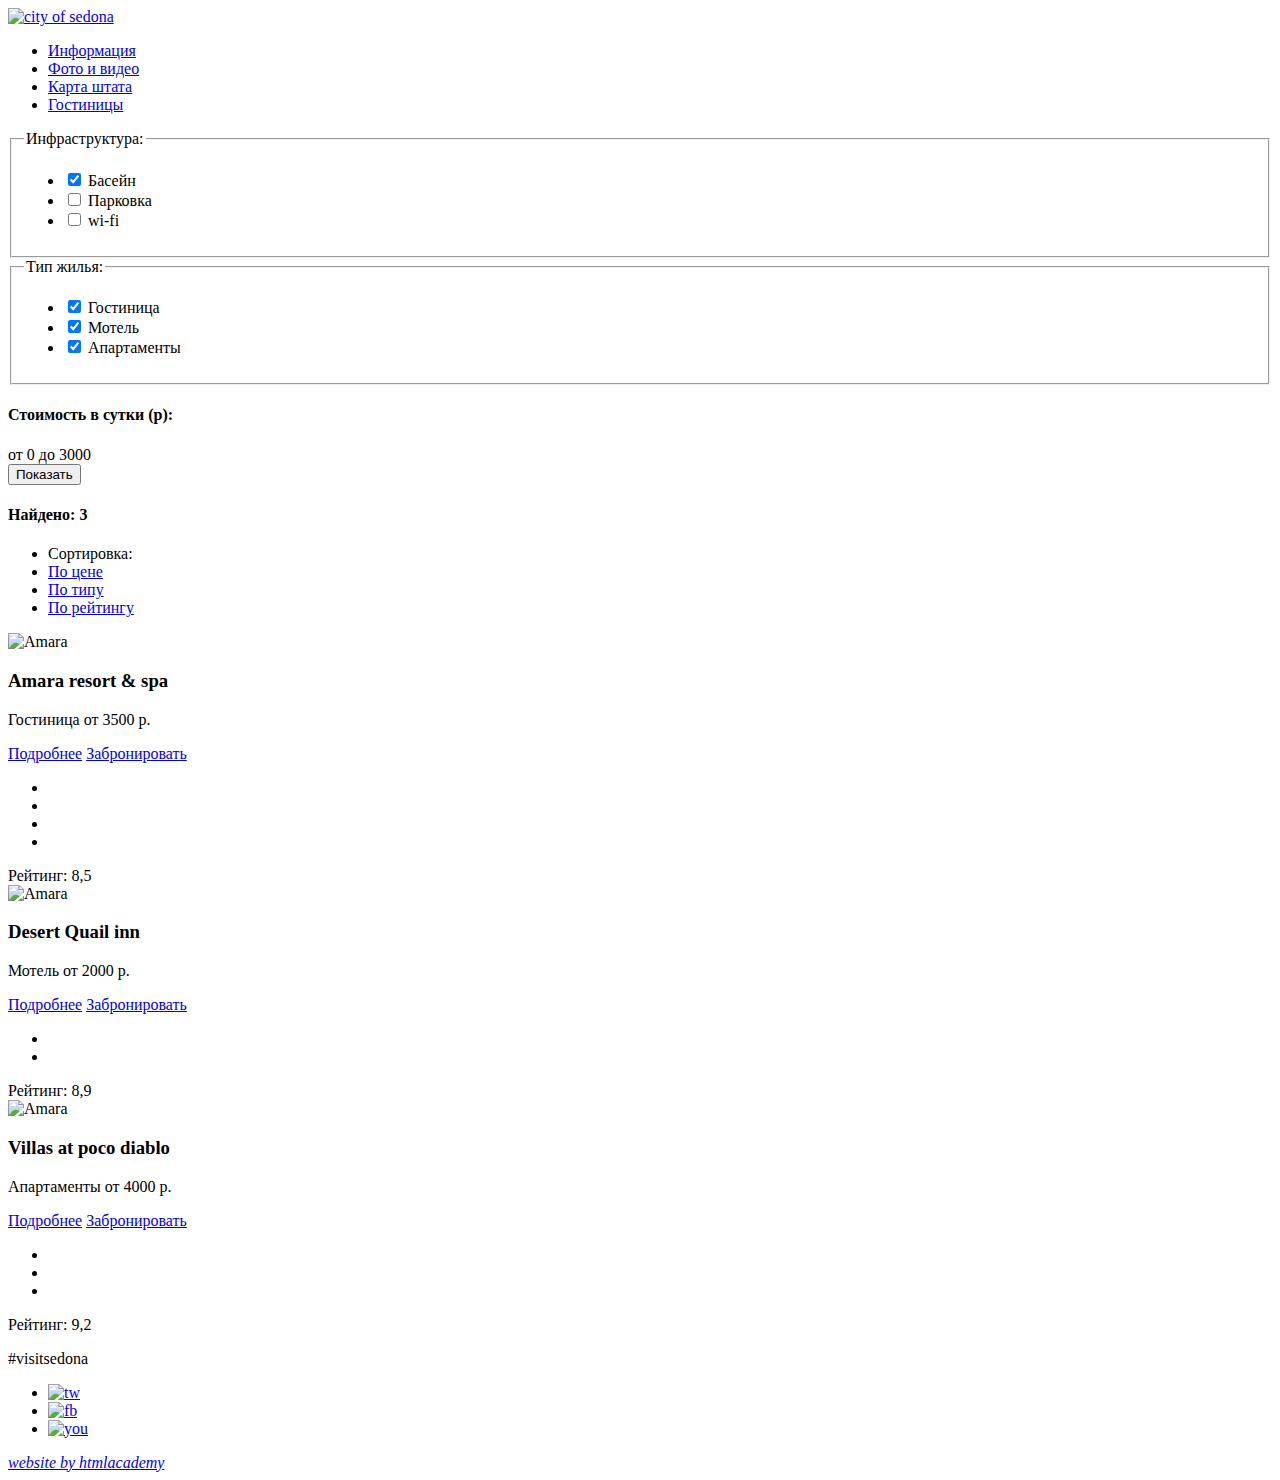
==== catalog.html @ 69251ed4 "Разметка Седоны поправки 2" ====
<!DOCTYPE html>
<html lang="ru">
  <head>
    <meta charset="utf-8">
    <title>Hotels</title>
  </head>
  <body>
    <div class="container">
      <header class="main-header">
        <a href="#">
          <img src="http://placehold.it/150x100" alt="city of sedona" class="logo">
        </a>
        <nav class="main-navigation">
          <ul>
            <li><a href="#">Информация</a></li>
            <li><a href="#">Фото и видео</a></li>
            <li><a href="#">Карта штата</a></li>
            <li><a href="#">Гостиницы</a></li>
          </ul>
        </nav>
      </header>
      <main class="main-content">
        <form class="filters" action="index.html" method="post">
          <fieldset class="form-column">
            <legend>Инфраструктура:</legend>
            <ul>
              <li>
                <input type="checkbox" name="pool" id="pool" checked>
                <label for="pool">Басейн</label>
              </li>
              <li>
                <input type="checkbox" name="parking" id="parking">
                <label for="parking">Парковка</label>
              </li>
              <li>
                <input type="checkbox" name="wi-fi" id="wi-fi">
                <label for="wi-fi">wi-fi</label>
              </li>
            </ul>
          </fieldset>

          <fieldset class="form-column">
            <legend>Тип жилья:</legend>
            <ul>
              <li>
                <input type="checkbox" name="hotel" value="" id="hotel" checked>
                <label for="hotel">Гостиница</label>
              </li>
              <li>
                <input type="checkbox" name="motel" value="" id="motel" checked>
                <label for="motel">Мотель</label>
              </li>
              <li>
                <input type="checkbox" name="apartment" value="" id="apartment" checked>
                <label for="apartment">Апартаменты</label>
              </li>
            </ul>
          </fieldset>
          <div class="range">
            <h4>Стоимость в сутки (р):</h4>
            <div class="range-values">
              <span>от 0 </span> <span>до 3000</span>
            </div>
            <div class="range-controls">
                <div class="scale"><div class="bar"></div></div>
                <div class="toggle min-toggle"></div>
                <div class="toggle max-toggle"></div>
            </div>
            <button type="submit">Показать</button>
          </div>
        </form>

        <div class="result">
          <h4>Найдено: 3</h4>
          <ul>
            <li class="sort-caption">Сортировка:</li>
            <li class="sort-item active"><a href="#">По цене</a></li>
            <li class="sort-item"><a href="#">По типу</a></li>
            <li class="sort-item"><a href="#">По рейтингу</a></li>
          </ul>
          <a href="#" class="sort-up active"></a>
          <a href="#" class="sort-down"></a>
        </div>
        <div class="hotels">
          <div class="hotel-info">
            <img src="http://placehold.it/150x100" alt="Amara" />
            <h3>Amara resort & spa</h3>
            <p>
              <span class="hotel-type">Гостиница</span> <span>от 3500 р.</span>
            </p>
            <a href="#">Подробнее</a>
            <a href="#">Забронировать</a>
          </div>
          <div class="hotel-rating">
            <ul class="stars">
              <li><i class="icon-star"></i></li>
              <li><i class="icon-star"></i></li>
              <li><i class="icon-star"></i></li>
              <li><i class="icon-star"></i></li>
            </ul>
            <span>Рейтинг: 8,5</span>
          </div>
          <div class="hotel-info">
            <img src="http://placehold.it/150x100" alt="Amara" />
            <h3>Desert Quail inn</h3>
            <p>
              <span class="motel-type">Мотель</span> <span>от 2000 р.</span>
            </p>
              <a href="#">Подробнее</a>
              <a href="#">Забронировать</a>
          </div>
            <div class="hotel-rating">
              <ul>
                <li><i class="icon-star"></i></li>
                <li><i class="icon-star"></i></li>
              </ul>
              <span>Рейтинг: 8,9</span>
            </div>
          <div class="hotel-info">
            <img src="http://placehold.it/150x100" alt="Amara" />
            <h3>Villas at poco diablo</h3>
            <p>
              <span class="apartment-type">Апартаменты</span> <span>от 4000 р.</span>
            </p>
            <a href="#">Подробнее</a>
            <a href="#">Забронировать</a>
          </div>
          <div class="hotel-rating">
            <ul>
              <li><i class="icon-star"></i></li>
              <li><i class="icon-star"></i></li>
              <li><i class="icon-star"></i></li>
            </ul>
            <span>Рейтинг: 9,2</span>
          </div>
        </div>
      </main>

      <footer class="main-footer">
        <p>
          #visitsedona
        </p>
        <ul class="social">
          <li><a href="#"><img src="http://placehold.it/150x100" alt="tw"></a></li>
          <li><a href="#"><img src="http://placehold.it/150x100" alt="fb"></a></li>
          <li><a href="#"><img src="http://placehold.it/150x100" alt="you"></a></li>
        </ul>
        <address class="autor">
          <a href="#"> website by htmlacademy </a>
        </address>
      </footer>
    </div>
  </body>
</html>
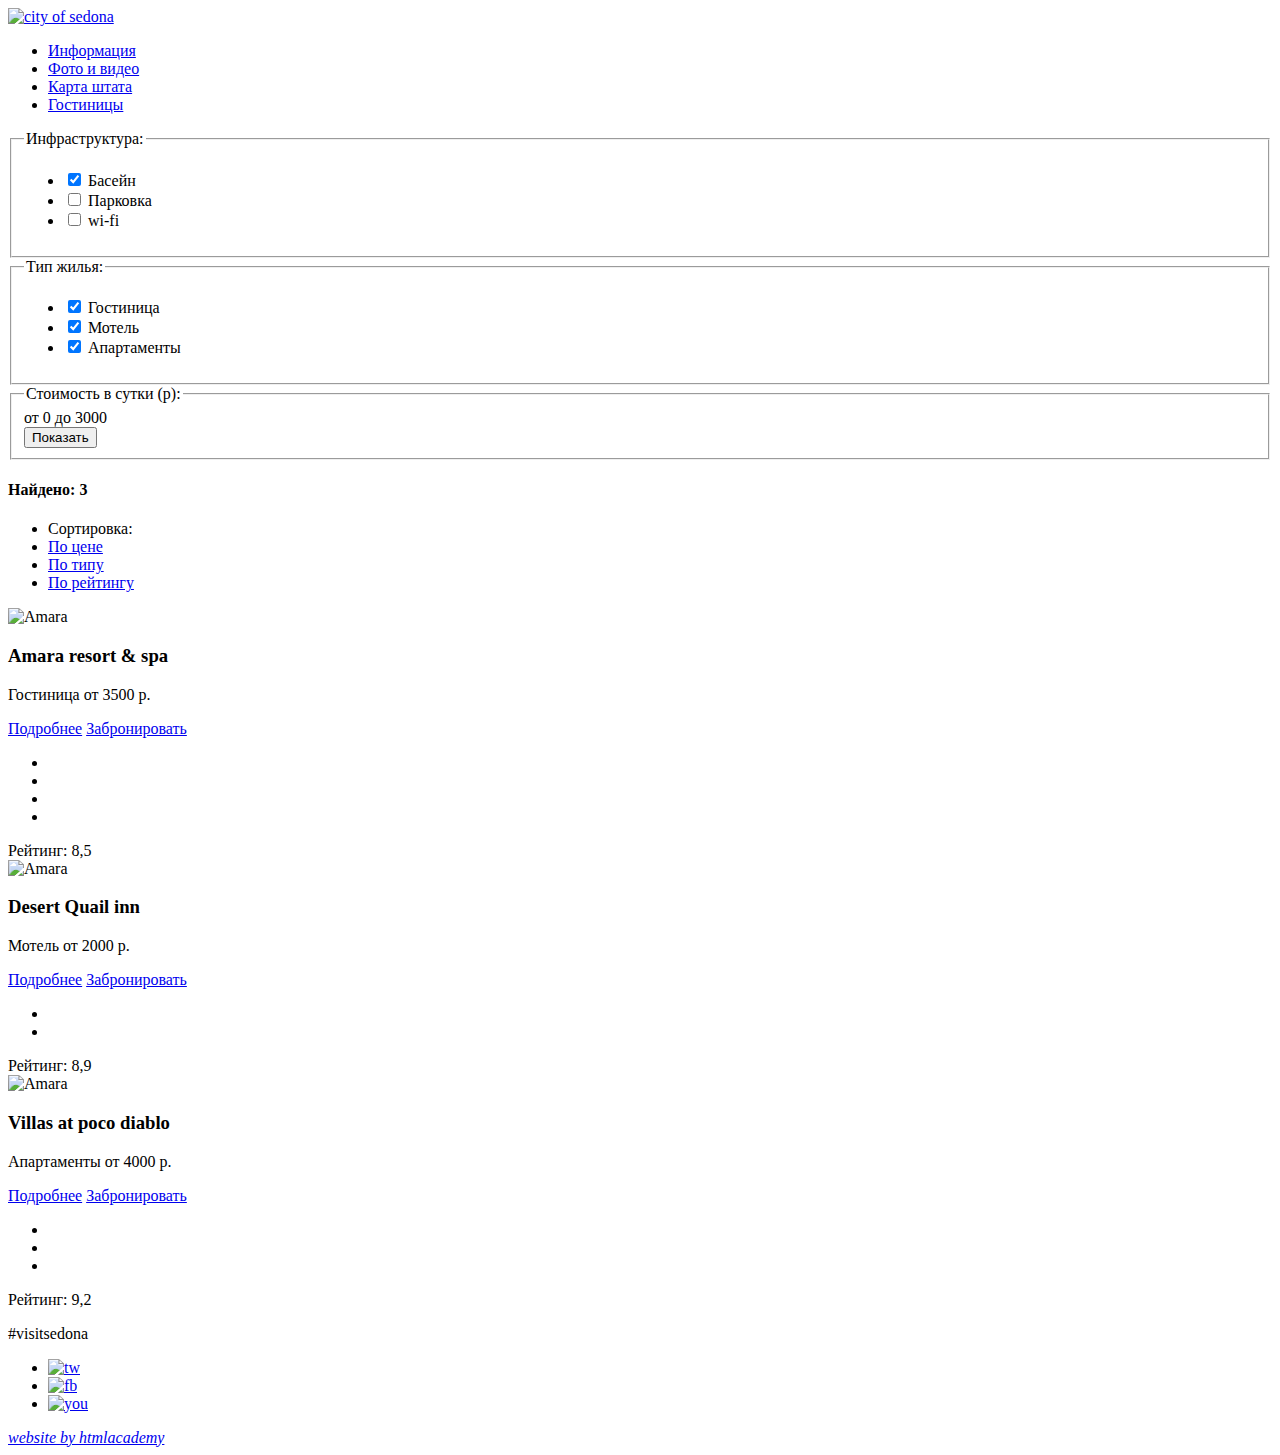
==== commit d94ec2ea: "Разметка Седоны поправки 3" ====
--- a/catalog.html
+++ b/catalog.html
@@ -38,7 +38,6 @@
               </li>
             </ul>
           </fieldset>
-
           <fieldset class="form-column">
             <legend>Тип жилья:</legend>
             <ul>
@@ -56,8 +55,8 @@
               </li>
             </ul>
           </fieldset>
-          <div class="range">
-            <h4>Стоимость в сутки (р):</h4>
+          <fieldset class="form-column-right">
+            <legend>Стоимость в сутки (р):</legend>
             <div class="range-values">
               <span>от 0 </span> <span>до 3000</span>
             </div>
@@ -67,7 +66,7 @@
                 <div class="toggle max-toggle"></div>
             </div>
             <button type="submit">Показать</button>
-          </div>
+          </fieldset>
         </form>
 
         <div class="result">
@@ -83,7 +82,7 @@
         </div>
         <div class="hotels">
           <div class="hotel-info">
-            <img src="http://placehold.it/150x100" alt="Amara" />
+            <img src="http://placehold.it/150x100" alt="Amara">
             <h3>Amara resort & spa</h3>
             <p>
               <span class="hotel-type">Гостиница</span> <span>от 3500 р.</span>
@@ -101,26 +100,26 @@
             <span>Рейтинг: 8,5</span>
           </div>
           <div class="hotel-info">
-            <img src="http://placehold.it/150x100" alt="Amara" />
+            <img src="http://placehold.it/150x100" alt="Amara">
             <h3>Desert Quail inn</h3>
             <p>
-              <span class="motel-type">Мотель</span> <span>от 2000 р.</span>
+              <span class="hotel-type">Мотель</span> <span>от 2000 р.</span>
             </p>
-              <a href="#">Подробнее</a>
-              <a href="#">Забронировать</a>
+            <a href="#">Подробнее</a>
+            <a href="#">Забронировать</a>
           </div>
-            <div class="hotel-rating">
-              <ul>
-                <li><i class="icon-star"></i></li>
-                <li><i class="icon-star"></i></li>
-              </ul>
-              <span>Рейтинг: 8,9</span>
-            </div>
+          <div class="hotel-rating">
+            <ul>
+              <li><i class="icon-star"></i></li>
+              <li><i class="icon-star"></i></li>
+            </ul>
+            <span>Рейтинг: 8,9</span>
+          </div>
           <div class="hotel-info">
-            <img src="http://placehold.it/150x100" alt="Amara" />
+            <img src="http://placehold.it/150x100" alt="Amara">
             <h3>Villas at poco diablo</h3>
             <p>
-              <span class="apartment-type">Апартаменты</span> <span>от 4000 р.</span>
+              <span class="hotel-type">Апартаменты</span> <span>от 4000 р.</span>
             </p>
             <a href="#">Подробнее</a>
             <a href="#">Забронировать</a>
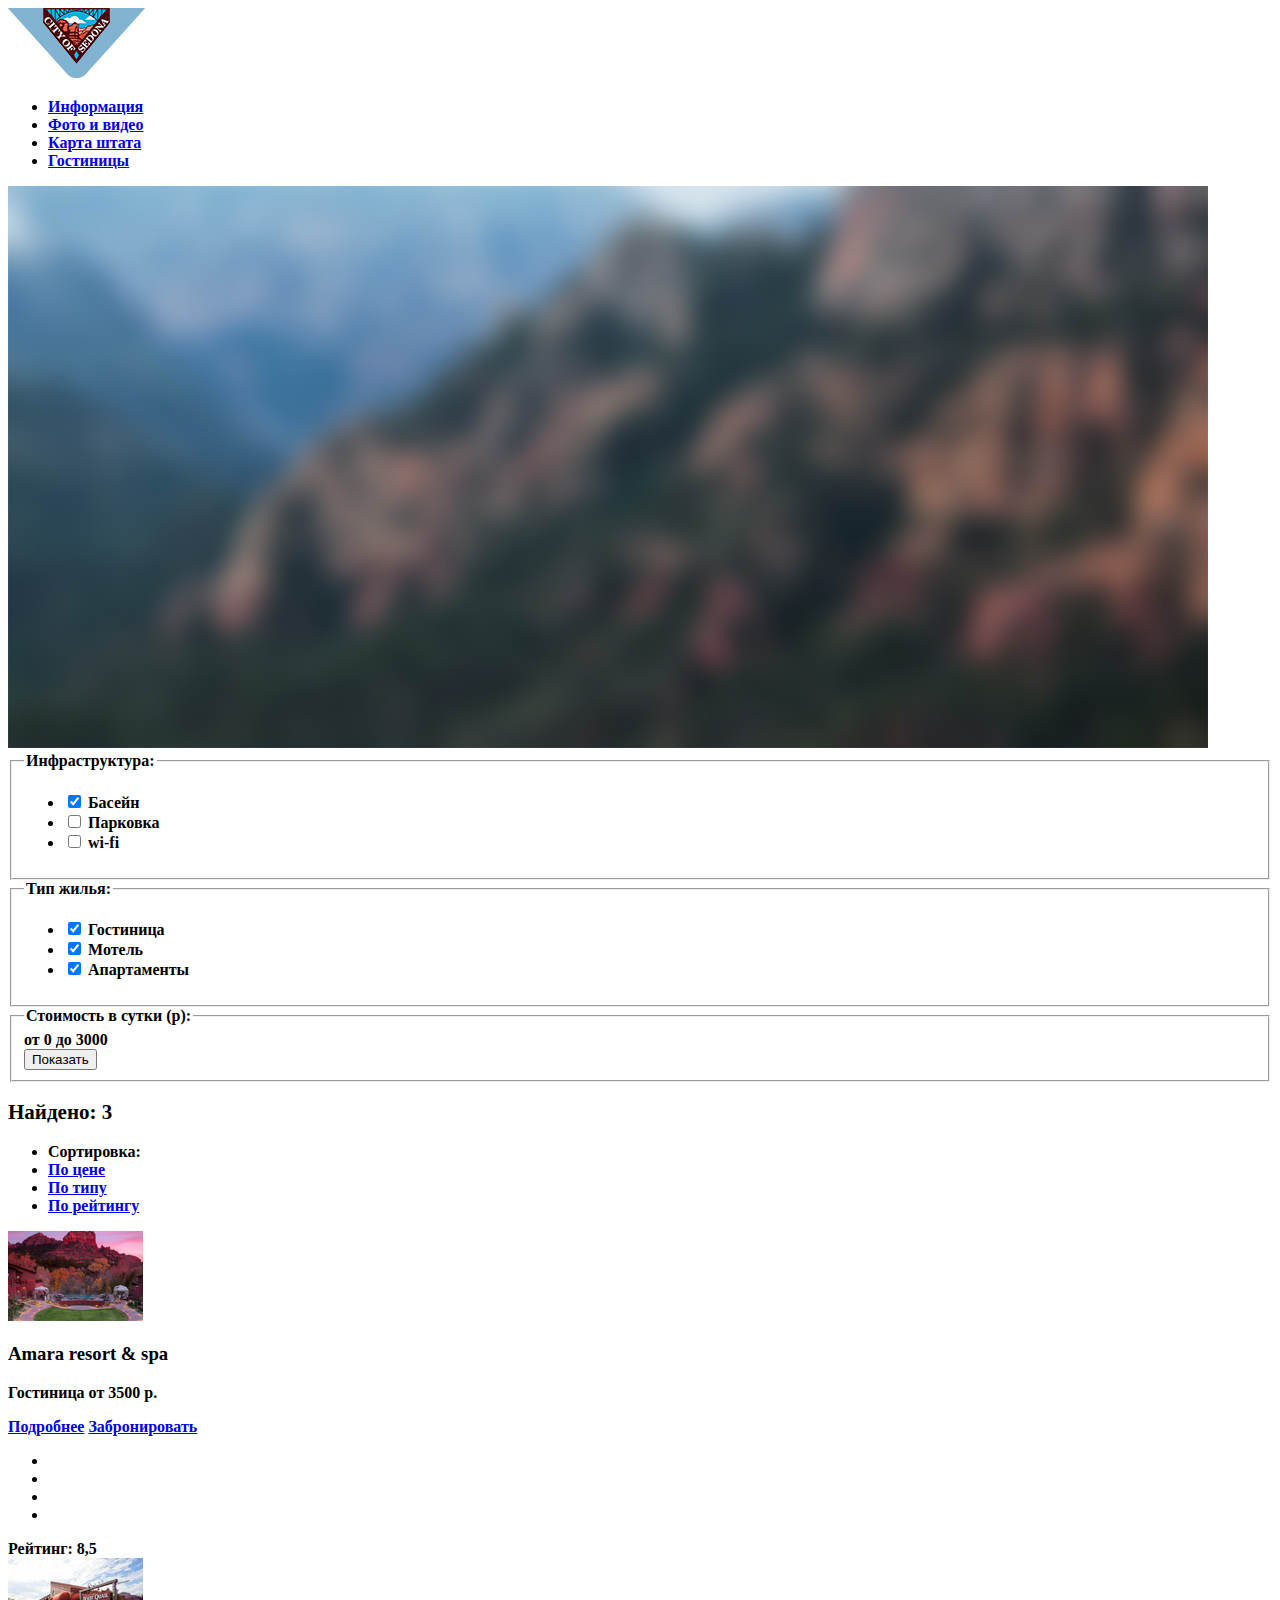
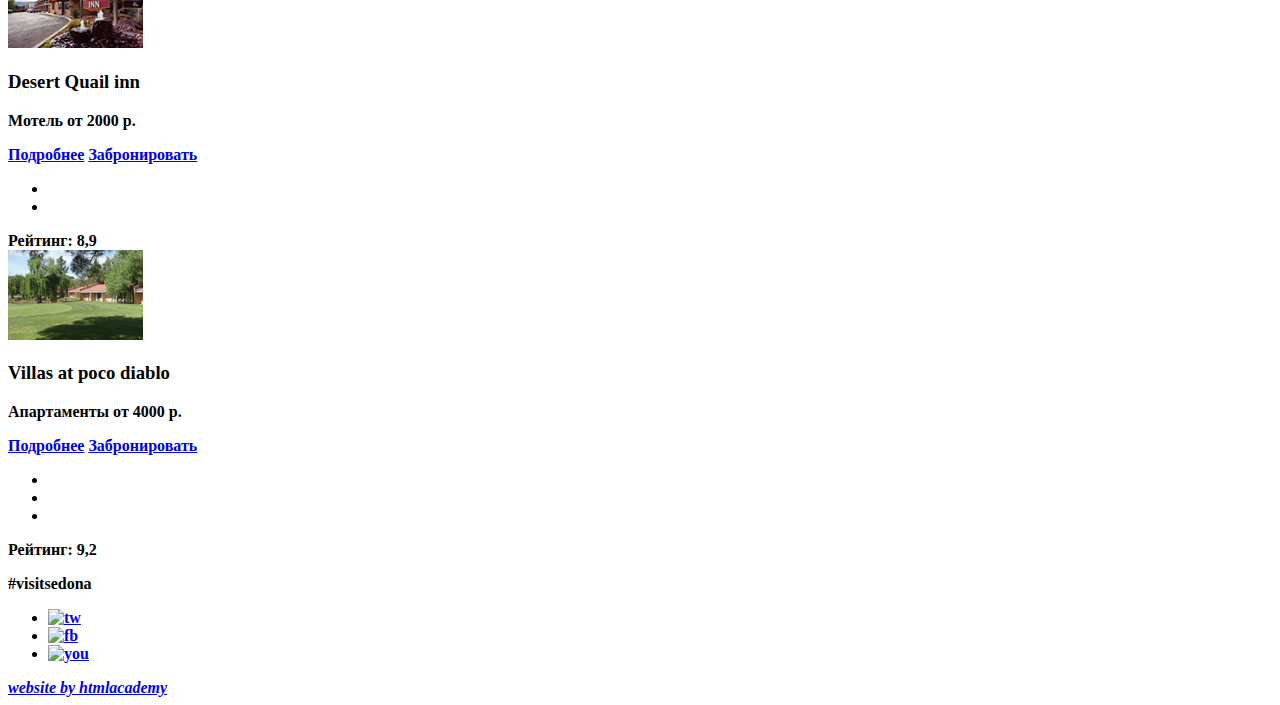
==== commit 9d1026c1: "Седона поправки 5" ====
--- a/catalog.html
+++ b/catalog.html
@@ -3,12 +3,13 @@
   <head>
     <meta charset="utf-8">
     <title>Hotels</title>
+    <link href="css/style.css" rel="stylesheet">
   </head>
   <body>
     <div class="container">
       <header class="main-header">
         <a href="#">
-          <img src="http://placehold.it/150x100" alt="city of sedona" class="logo">
+          <img src="img/img_logo.jpg" alt="city of sedona" class="logo">
         </a>
         <nav class="main-navigation">
           <ul>
@@ -20,6 +21,7 @@
         </nav>
       </header>
       <main class="main-content">
+        <img src="img/img_banner_hotel.jpg" alt="Sedona">
         <form class="filters" action="index.html" method="post">
           <fieldset class="form-column">
             <legend>Инфраструктура:</legend>
@@ -70,7 +72,7 @@
         </form>
 
         <div class="result">
-          <h4>Найдено: 3</h4>
+          <h2>Найдено: 3</h2>
           <ul>
             <li class="sort-caption">Сортировка:</li>
             <li class="sort-item active"><a href="#">По цене</a></li>
@@ -82,7 +84,7 @@
         </div>
         <div class="hotels">
           <div class="hotel-info">
-            <img src="http://placehold.it/150x100" alt="Amara">
+            <img src="img/img_amara_hotel.jpg" alt="Amara">
             <h3>Amara resort & spa</h3>
             <p>
               <span class="hotel-type">Гостиница</span> <span>от 3500 р.</span>
@@ -100,7 +102,7 @@
             <span>Рейтинг: 8,5</span>
           </div>
           <div class="hotel-info">
-            <img src="http://placehold.it/150x100" alt="Amara">
+            <img src="img/img_desert_hotel.jpg" alt="Desert">
             <h3>Desert Quail inn</h3>
             <p>
               <span class="hotel-type">Мотель</span> <span>от 2000 р.</span>
@@ -116,7 +118,7 @@
             <span>Рейтинг: 8,9</span>
           </div>
           <div class="hotel-info">
-            <img src="http://placehold.it/150x100" alt="Amara">
+            <img src="img/img_villas_hotel.jpg" alt="Villas">
             <h3>Villas at poco diablo</h3>
             <p>
               <span class="hotel-type">Апартаменты</span> <span>от 4000 р.</span>
--- a/css/style.css
+++ b/css/style.css
@@ -0,0 +1,21 @@
+body{
+  font-size: ;
+  line-height: ;
+  color: #000000;
+  font-weight: bold;
+  font-family: PT Sans;
+}
+h2{
+  font-size: 21px;
+  line-height: 26px;
+  color: #000000;
+  font-weight: bold;
+  font-family: PT Sans;
+}
+h1{
+  font-size: 21px;
+  line-height: 24px;
+  color: #000000;
+  font-weight: bold;
+  font-family: PT Sans, PT Sans Regular;
+}
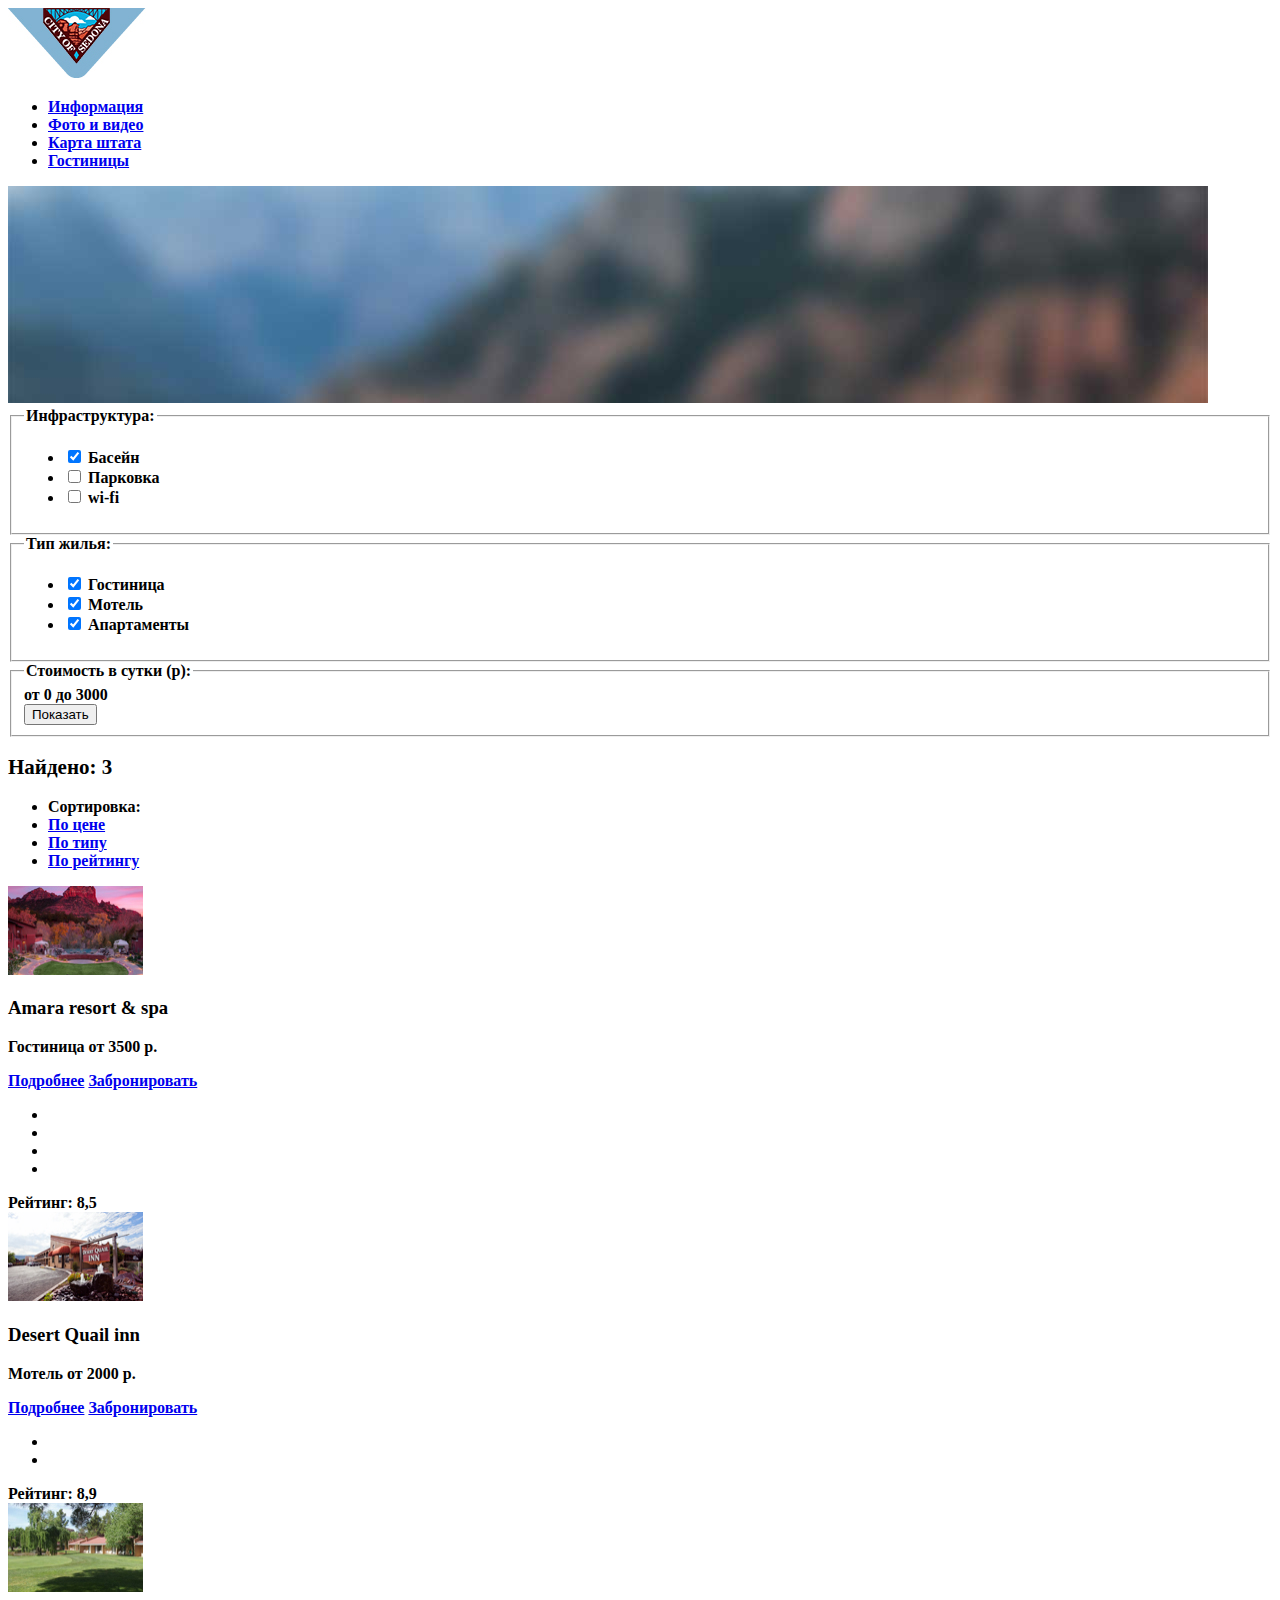
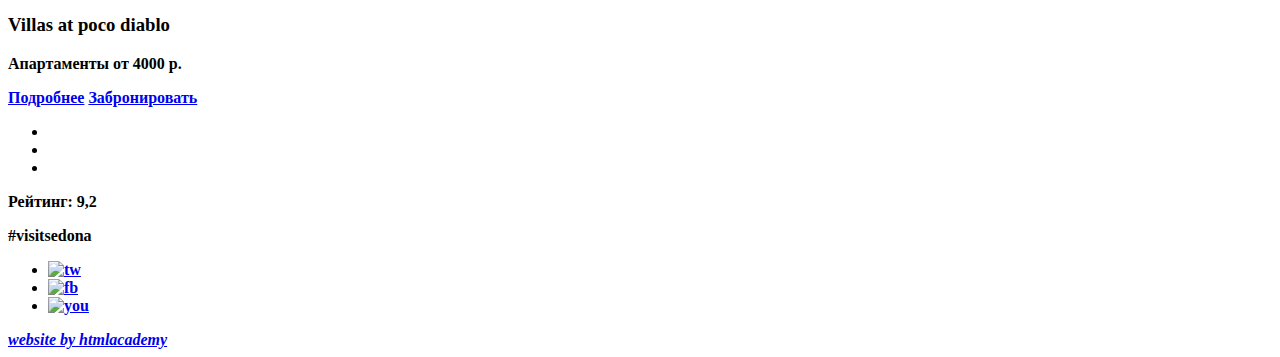
==== commit 5185480d: "Графика и текстовые стили Седоны" ====
--- a/catalog.html
+++ b/catalog.html
@@ -21,7 +21,7 @@
         </nav>
       </header>
       <main class="main-content">
-        <img src="img/img_banner_hotel.jpg" alt="Sedona">
+        <img src="img/hotels_sedona.jpg" width="1200" height="217" alt="Sedona">
         <form class="filters" action="index.html" method="post">
           <fieldset class="form-column">
             <legend>Инфраструктура:</legend>
@@ -84,7 +84,7 @@
         </div>
         <div class="hotels">
           <div class="hotel-info">
-            <img src="img/img_amara_hotel.jpg" alt="Amara">
+            <img src="img/img_amara_hotel.jpg" width="135" height="89" alt="Amara">
             <h3>Amara resort & spa</h3>
             <p>
               <span class="hotel-type">Гостиница</span> <span>от 3500 р.</span>
@@ -102,7 +102,7 @@
             <span>Рейтинг: 8,5</span>
           </div>
           <div class="hotel-info">
-            <img src="img/img_desert_hotel.jpg" alt="Desert">
+            <img src="img/img_desert_hotel.jpg" width="135" height="89" alt="Desert">
             <h3>Desert Quail inn</h3>
             <p>
               <span class="hotel-type">Мотель</span> <span>от 2000 р.</span>
@@ -118,7 +118,7 @@
             <span>Рейтинг: 8,9</span>
           </div>
           <div class="hotel-info">
-            <img src="img/img_villas_hotel.jpg" alt="Villas">
+            <img src="img/img_villas_hotel.jpg" width="135" height="89" alt="Villas">
             <h3>Villas at poco diablo</h3>
             <p>
               <span class="hotel-type">Апартаменты</span> <span>от 4000 р.</span>
--- a/css/style.css
+++ b/css/style.css
@@ -1,13 +1,6 @@
 body{
   font-size: ;
   line-height: ;
-  color: #000000;
-  font-weight: bold;
-  font-family: PT Sans;
-}
-h2{
-  font-size: 21px;
-  line-height: 26px;
   color: #000000;
   font-weight: bold;
   font-family: PT Sans;
@@ -19,3 +12,10 @@
   font-weight: bold;
   font-family: PT Sans, PT Sans Regular;
 }
+h2{
+  font-size: 21px;
+  line-height: 26px;
+  color: #000000;
+  font-weight: bold;
+  font-family: PT Sans;
+}
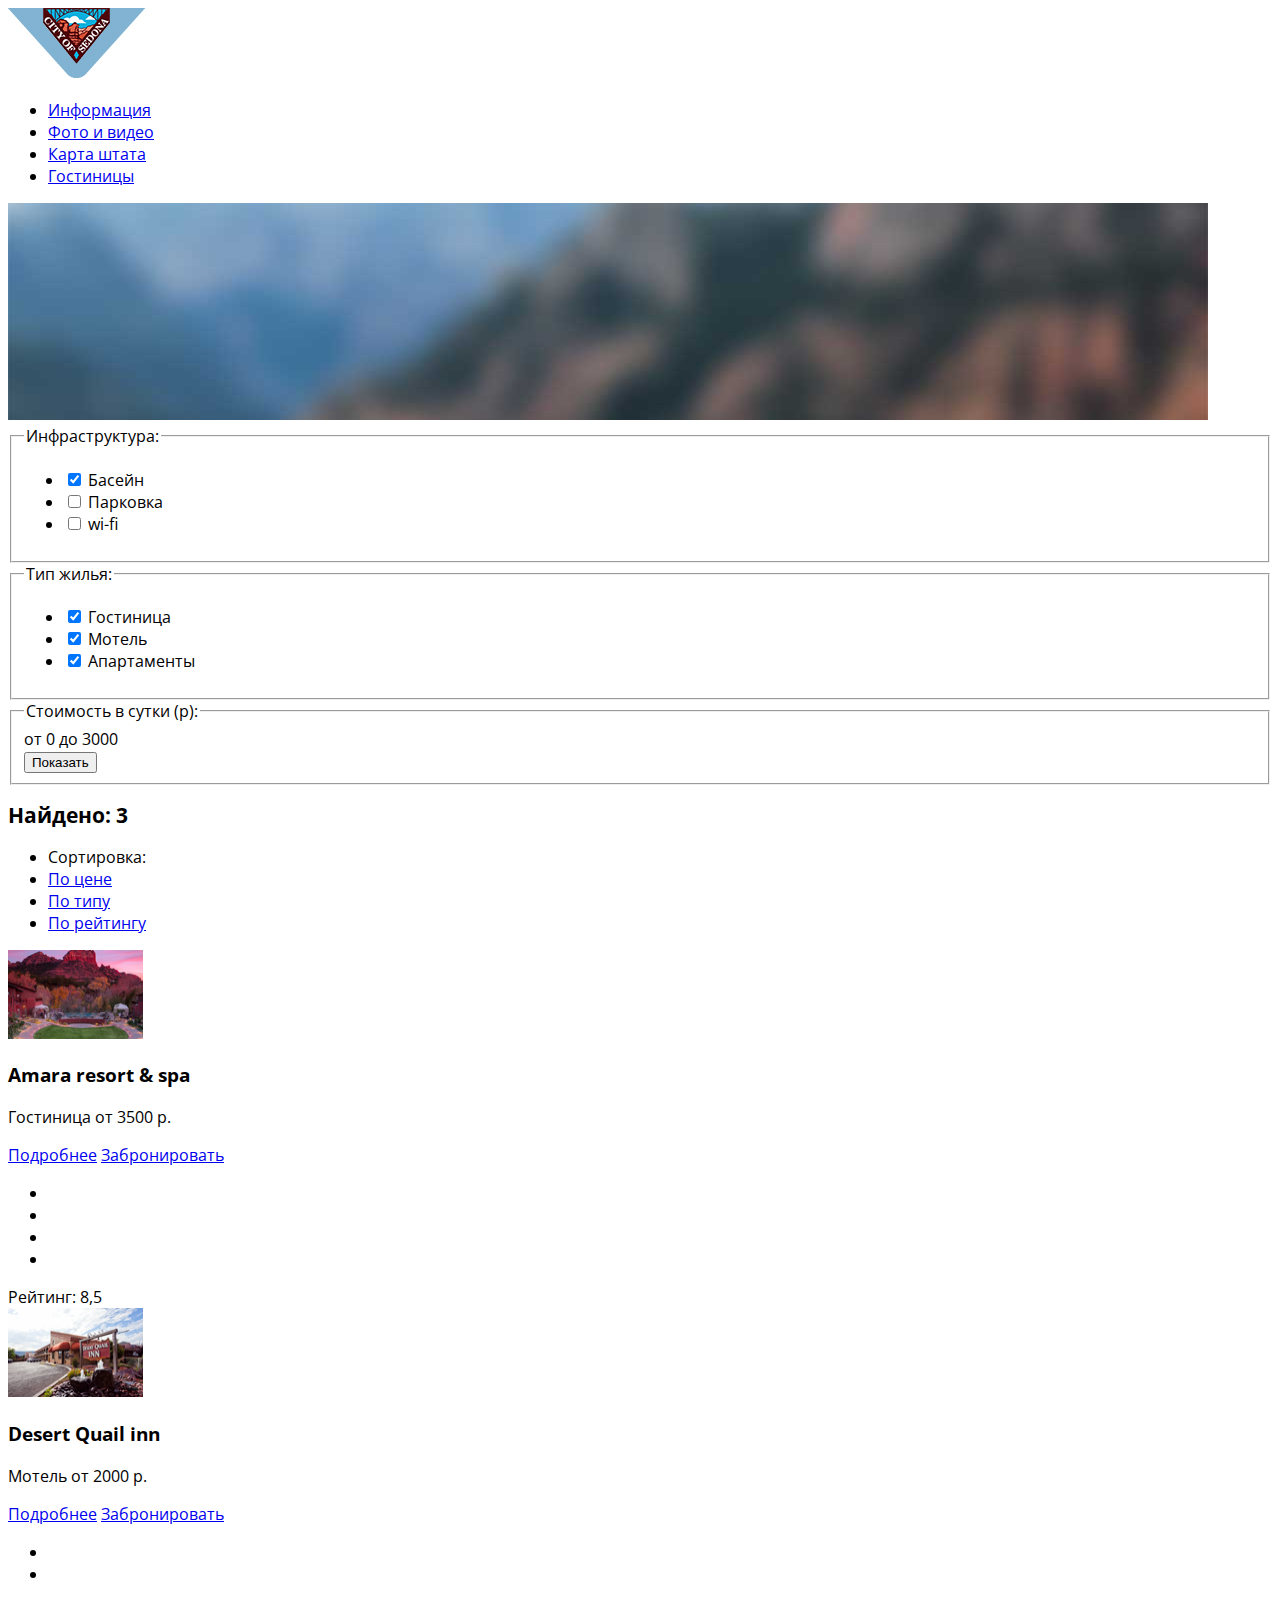
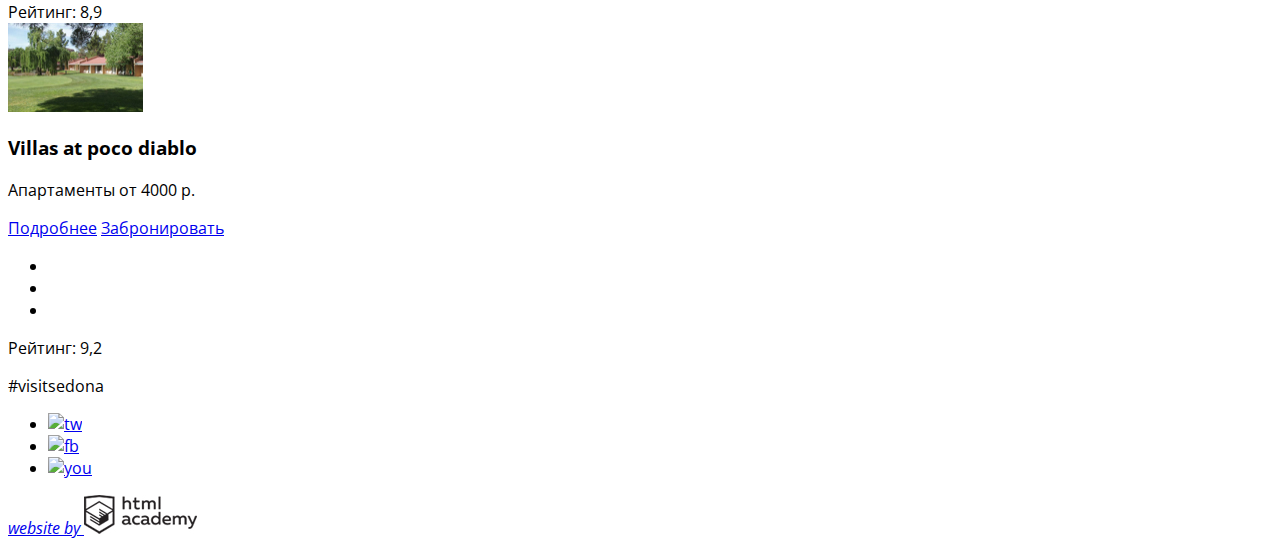
==== commit 72087eda: "Графика и текстовые стили Седоны 2" ====
--- a/catalog.html
+++ b/catalog.html
@@ -4,6 +4,7 @@
     <meta charset="utf-8">
     <title>Hotels</title>
     <link href="css/style.css" rel="stylesheet">
+    <link href='https://fonts.googleapis.com/css?family=Open+Sans&subset=latin,cyrillic' rel='stylesheet' type='text/css'>
   </head>
   <body>
     <div class="container">
@@ -147,7 +148,7 @@
           <li><a href="#"><img src="http://placehold.it/150x100" alt="you"></a></li>
         </ul>
         <address class="autor">
-          <a href="#"> website by htmlacademy </a>
+          <a href="#"> website by <img src="img/img_htmlacademy.jpg" width="113" height="39" alt="htmlacademy"> </a>
         </address>
       </footer>
     </div>
--- a/css/style.css
+++ b/css/style.css
@@ -1,21 +1,18 @@
 body{
-  font-size: ;
-  line-height: ;
   color: #000000;
-  font-weight: bold;
-  font-family: PT Sans;
+  font-family: 'Open Sans', sans-serif;
 }
 h1{
   font-size: 21px;
   line-height: 24px;
   color: #000000;
   font-weight: bold;
-  font-family: PT Sans, PT Sans Regular;
+  font-family: 'Open Sans', sans-serif;
 }
 h2{
   font-size: 21px;
   line-height: 26px;
   color: #000000;
   font-weight: bold;
-  font-family: PT Sans;
+  font-family: 'Open Sans', sans-serif;
 }
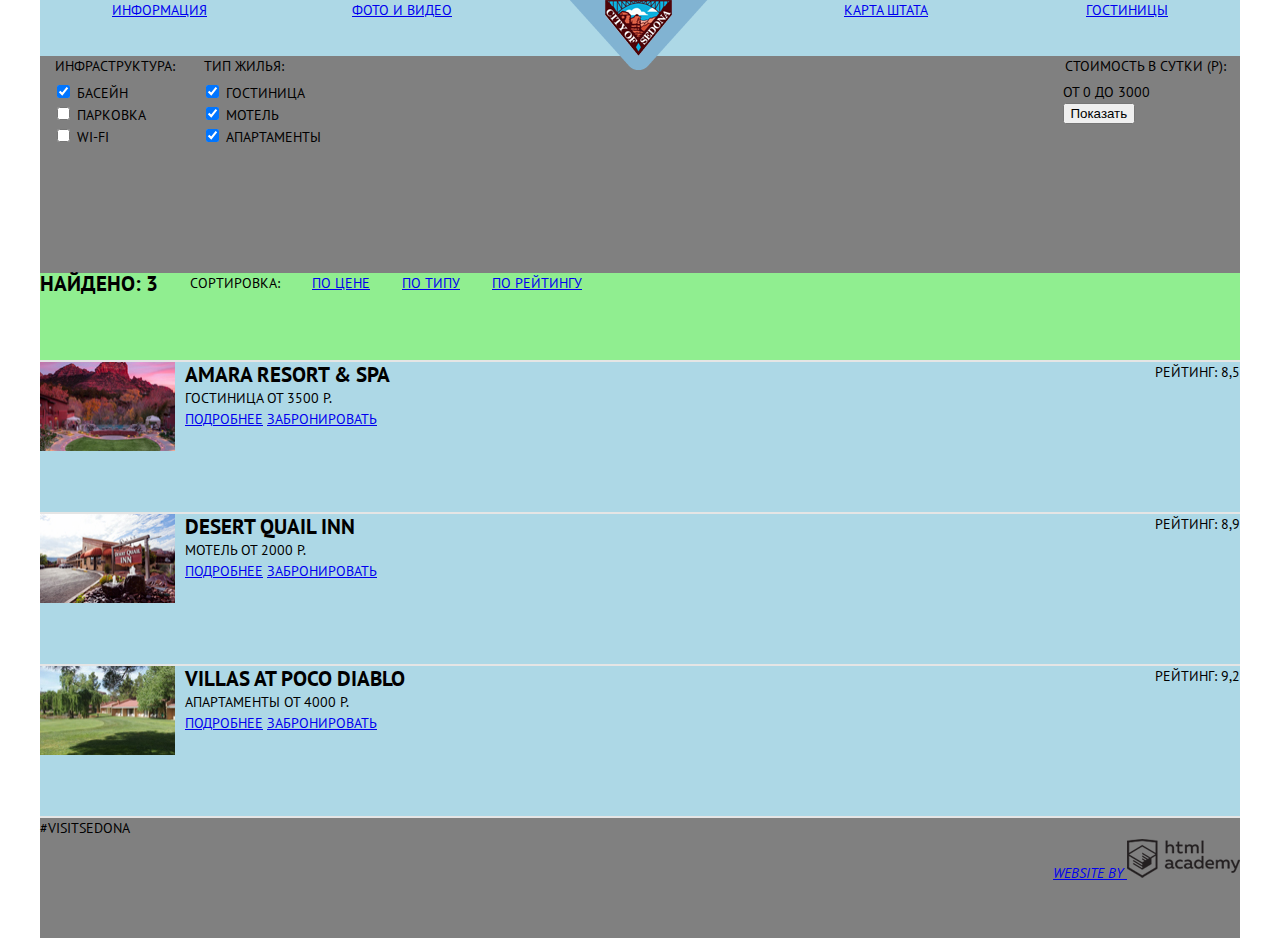
==== commit 183019df: "Сетка Седоны" ====
--- a/catalog.html
+++ b/catalog.html
@@ -4,25 +4,24 @@
     <meta charset="utf-8">
     <title>Hotels</title>
     <link href="css/style.css" rel="stylesheet">
-    <link href='https://fonts.googleapis.com/css?family=Open+Sans&subset=latin,cyrillic' rel='stylesheet' type='text/css'>
+    <link href='https://fonts.googleapis.com/css?family=PT+Sans:400,700&subset=latin,cyrillic' rel='stylesheet' type='text/css'>
   </head>
   <body>
     <div class="container">
       <header class="main-header">
-        <a href="#">
-          <img src="img/img_logo.jpg" alt="city of sedona" class="logo">
+        <a href="#" class="logo">
+          <img src="img/img_logo_sedona.png" alt="city of sedona">
         </a>
-        <nav class="main-navigation">
-          <ul>
-            <li><a href="#">Информация</a></li>
-            <li><a href="#">Фото и видео</a></li>
-            <li><a href="#">Карта штата</a></li>
-            <li><a href="#">Гостиницы</a></li>
+        <nav>
+          <ul class="main-navigation">
+            <li class="left first"><a href="#">Информация</a></li>
+            <li class="left second"><a href="#">Фото и видео</a></li>
+            <li class="right third"><a href="#">Карта штата</a></li>
+            <li class="right fourth"><a href="#">Гостиницы</a></li>
           </ul>
         </nav>
       </header>
-      <main class="main-content">
-        <img src="img/hotels_sedona.jpg" width="1200" height="217" alt="Sedona">
+      <main class="main-content clearfix">
         <form class="filters" action="index.html" method="post">
           <fieldset class="form-column">
             <legend>Инфраструктура:</legend>
@@ -73,7 +72,7 @@
         </form>
 
         <div class="result">
-          <h2>Найдено: 3</h2>
+          <h2 class="find">Найдено: 3</h2>
           <ul>
             <li class="sort-caption">Сортировка:</li>
             <li class="sort-item active"><a href="#">По цене</a></li>
@@ -83,9 +82,9 @@
           <a href="#" class="sort-up active"></a>
           <a href="#" class="sort-down"></a>
         </div>
-        <div class="hotels">
+        <div class="hotel clearfix">
           <div class="hotel-info">
-            <img src="img/img_amara_hotel.jpg" width="135" height="89" alt="Amara">
+            <img src="img/img_amara_hotel.jpg" width="135" height="89" alt="Amara" class="hotel-img">
             <h3>Amara resort & spa</h3>
             <p>
               <span class="hotel-type">Гостиница</span> <span>от 3500 р.</span>
@@ -102,8 +101,10 @@
             </ul>
             <span>Рейтинг: 8,5</span>
           </div>
+        </div>
+        <div class="hotel clearfix">
           <div class="hotel-info">
-            <img src="img/img_desert_hotel.jpg" width="135" height="89" alt="Desert">
+            <img src="img/img_desert_hotel.jpg" width="135" height="89" alt="Desert" class="hotel-img">
             <h3>Desert Quail inn</h3>
             <p>
               <span class="hotel-type">Мотель</span> <span>от 2000 р.</span>
@@ -118,8 +119,10 @@
             </ul>
             <span>Рейтинг: 8,9</span>
           </div>
+        </div>
+        <div class="hotel clearfix">
           <div class="hotel-info">
-            <img src="img/img_villas_hotel.jpg" width="135" height="89" alt="Villas">
+            <img src="img/img_villas_hotel.jpg" width="135" height="89" alt="Villas" class="hotel-img">
             <h3>Villas at poco diablo</h3>
             <p>
               <span class="hotel-type">Апартаменты</span> <span>от 4000 р.</span>
@@ -138,17 +141,17 @@
         </div>
       </main>
 
-      <footer class="main-footer">
+      <footer class="main-footer-catalog">
         <p>
           #visitsedona
         </p>
         <ul class="social">
-          <li><a href="#"><img src="http://placehold.it/150x100" alt="tw"></a></li>
-          <li><a href="#"><img src="http://placehold.it/150x100" alt="fb"></a></li>
-          <li><a href="#"><img src="http://placehold.it/150x100" alt="you"></a></li>
+          <li><a href="#"></a></li>
+          <li><a href="#"></a></li>
+          <li><a href="#"></a></li>
         </ul>
         <address class="autor">
-          <a href="#"> website by <img src="img/img_htmlacademy.jpg" width="113" height="39" alt="htmlacademy"> </a>
+          <a href="#"> website by <img src="img/img_htmlacademy.png" width="113" height="39" alt="htmlacademy"> </a>
         </address>
       </footer>
     </div>
--- a/css/style.css
+++ b/css/style.css
@@ -1,18 +1,229 @@
 body{
+  font-size: 14px;
+  line-height: 21px;
   color: #000000;
-  font-family: 'Open Sans', sans-serif;
-}
+  font-weight: normal;
+  font-family: 'PT Sans', 'Arial', sans-serif;
+  margin:0;
+  text-transform: uppercase;
+}
+/*index.html*/
+.container{
+  width: 1200px;
+  margin: 0 auto;
+  position:relative;
+}
+.main-header{
+  width: 1200px;
+  height: 56px;
+  background-color: lightblue;
+}
+.main-navigation{
+  margin: 0;
+  padding: 0;
+  list-style: none;
+}
+.main-navigation li{
+  width: 240px;
+  margin: 0 auto;
+  display: inline-block;
+  float: left;
+}
+.left.first{
+  margin-left: 72px;
+}
+.left.second{
+  margin-right: 96px;
+}
+.right.fourth{
+  margin-right: 72px;
+}
+.left{
+  text-align: left;
+}
+.right{
+  text-align: right;
+}
+.logo{
+  position: absolute;
+  left:530px;
+  top:0;
+}
+.city-of-sedona{
+  text-align: center;
+  height: 216px;
+  background-color: lightblue;
+}
+.media-block{
+  width: 1200px;
+  height: 256px;
+}
+.reason{
+  float:left;
+  width: 400px;
+  height: 256px;
+  background-color: lightgreen;
+}
+figure{
+  float:right;
+  margin: 0;
+}
+.features{
+  margin: 0;
+  padding: 0;
+  list-style: none;
+  background-color: lightblue;
+}
+.feature-housing{
+  float: left;
+  width: 400px;
+  height: 330px;
+  text-align: center;
+}
+.feature-food{
+  float: left;
+  width: 400px;
+  height: 330px;
+  text-align: center;
+}
+.feature-souvenirs{
+  float: left;
+  width: 400px;
+  height: 330px;
+  text-align: center;
+}
+.reasons-list{
+  margin: 0;
+  padding: 0;
+  list-style: none;
+  text-align: center;
+  background-color: lightblue;
+}
+.reasons{
+  float: left;
+  width: 400px;
+  height: 256px;
+}
+.clearfix:after{
+  content: '';
+  display: table;
+  clear: both;
+}
+.hotel-search-content{
+  position: relative;
+}
+.hotel-search-header{
+  background-color: lightgreen;
+  margin-bottom: 54px;
+}
+.search-form{
+  position: absolute;
+  width: 568px;
+  height: 481px;
+  background-color: lightblue;
+  left: 316px;
+  top: -54px;
+  margin-left: auto;
+  margin-right: auto;
+}
+.search-hotel-sedona{
+  background-color: lightgreen;
+  font-size: 14px;
+  line-height: 21px;
+}
+.main-footer{
+  position: absolute;
+  width: 1200px;
+  height: 120px;
+  bottom: 0;
+  left: 0;
+  background-color: grey;
+}
+.autor{
+  float: right;
+}
+/*catalog.html*/
+.main-content{
+  width: 1200px;
+  min-height: 757px;
+}
+.filters{
+  width: 1200px;
+  height: 217px;
+  background-color: grey;
+}
+.form-column{
+  float: left;
+  border: none;
+}
+.form-column-right{
+  float: right;
+  border: none;
+}
+ul{
+  margin: 0;
+  padding: 0;
+  list-style: none;
+}
+.result{
+  width: 1200px;
+  height: 87px;
+  border-bottom: 2px solid #e5e5e5;
+  background-color: lightgreen;
+}
+.find,
+.sort-caption,
+.sort-item{
+  float: left;
+  margin-right: 32px;
+}
+.sort-up,
+.sort-down{
+  float: right;
+}
+.hotel{
+  background-color: lightblue;
+  border-bottom: 2px solid #e5e5e5;
+}
+.hotel-info{
+  float: left;
+  clear: both;
+  height: 150px;
+  width: 887px;
+}
+.hotel-img{
+  float: left;
+  margin-right: 10px;
+}
+.hotel-rating{
+  float: right;
+}
+.main-footer-catalog{
+  width: 1200px;
+  height: 120px;
+  background: grey;
+}
+/*Общие стили*/
 h1{
   font-size: 21px;
   line-height: 24px;
   color: #000000;
   font-weight: bold;
-  font-family: 'Open Sans', sans-serif;
+  font-family: 'PT Sans', 'Arial', sans-serif;
+  margin: 0;
 }
 h2{
+  margin: 0;
+}
+h3{
   font-size: 21px;
   line-height: 26px;
   color: #000000;
   font-weight: bold;
-  font-family: 'Open Sans', sans-serif;
-}
+  font-family: 'PT Sans', 'Arial', sans-serif;
+  margin: 0;
+}
+
+p{
+  margin: 0;
+}
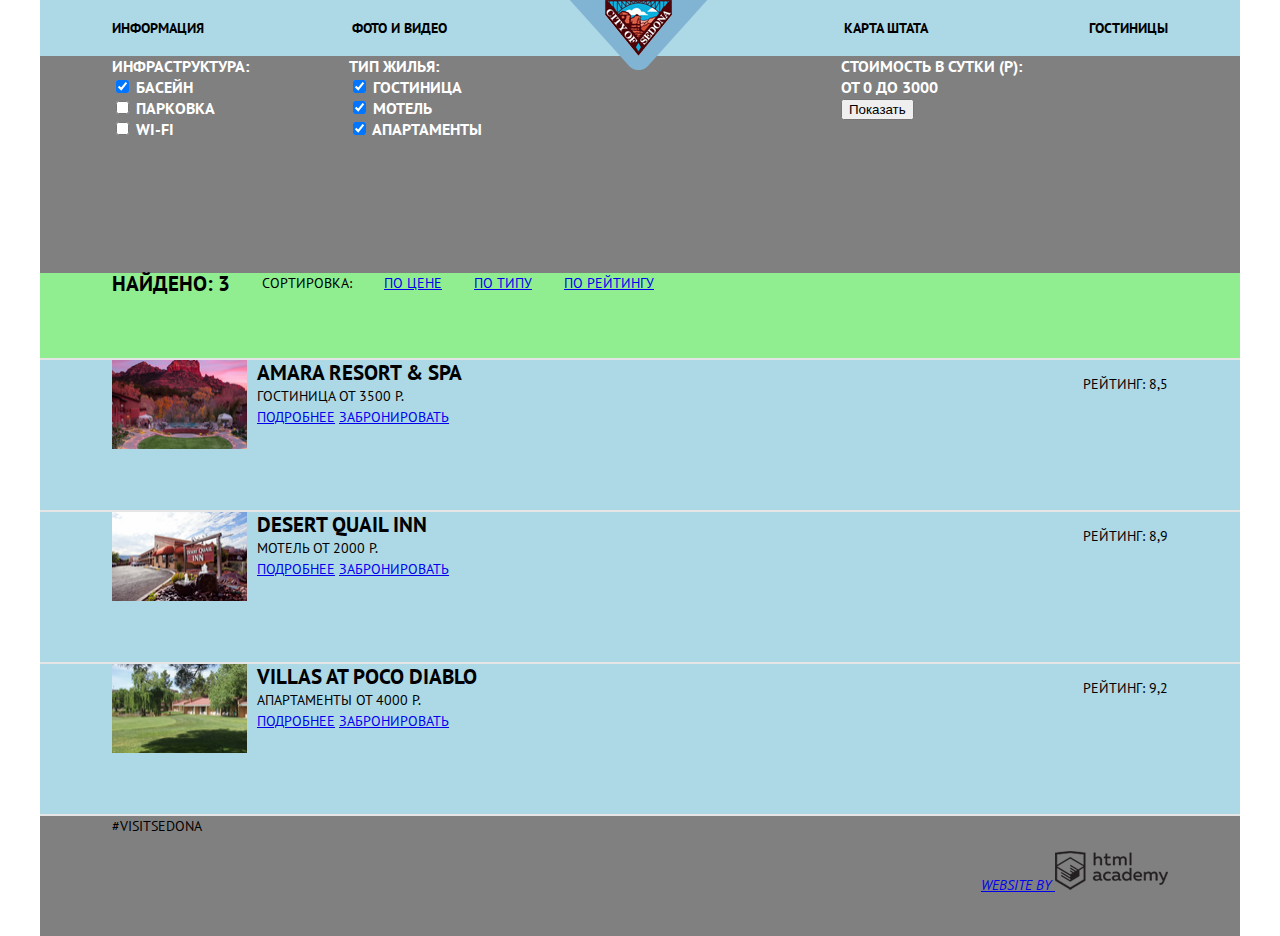
==== commit a8e4e6bd: "Сетка Седоны поправки" ====
--- a/catalog.html
+++ b/catalog.html
@@ -14,10 +14,10 @@
         </a>
         <nav>
           <ul class="main-navigation">
-            <li class="left first"><a href="#">Информация</a></li>
-            <li class="left second"><a href="#">Фото и видео</a></li>
-            <li class="right third"><a href="#">Карта штата</a></li>
-            <li class="right fourth"><a href="#">Гостиницы</a></li>
+            <li><a href="#">Информация</a></li>
+            <li><a href="#">Фото и видео</a></li>
+            <li><a href="#">Карта штата</a></li>
+            <li><a href="#">Гостиницы</a></li>
           </ul>
         </nav>
       </header>
@@ -25,7 +25,7 @@
         <form class="filters" action="index.html" method="post">
           <fieldset class="form-column">
             <legend>Инфраструктура:</legend>
-            <ul>
+            <ul class="ul_checkbox">
               <li>
                 <input type="checkbox" name="pool" id="pool" checked>
                 <label for="pool">Басейн</label>
@@ -42,7 +42,7 @@
           </fieldset>
           <fieldset class="form-column">
             <legend>Тип жилья:</legend>
-            <ul>
+            <ul class="ul_checkbox">
               <li>
                 <input type="checkbox" name="hotel" value="" id="hotel" checked>
                 <label for="hotel">Гостиница</label>
@@ -73,7 +73,7 @@
 
         <div class="result">
           <h2 class="find">Найдено: 3</h2>
-          <ul>
+          <ul class="ul_checkbox">
             <li class="sort-caption">Сортировка:</li>
             <li class="sort-item active"><a href="#">По цене</a></li>
             <li class="sort-item"><a href="#">По типу</a></li>
@@ -85,12 +85,14 @@
         <div class="hotel clearfix">
           <div class="hotel-info">
             <img src="img/img_amara_hotel.jpg" width="135" height="89" alt="Amara" class="hotel-img">
-            <h3>Amara resort & spa</h3>
-            <p>
-              <span class="hotel-type">Гостиница</span> <span>от 3500 р.</span>
-            </p>
-            <a href="#">Подробнее</a>
-            <a href="#">Забронировать</a>
+            <div class="hotel-description">
+              <h3>Amara resort & spa</h3>
+              <p>
+                <span class="hotel-type">Гостиница</span> <span>от 3500 р.</span>
+              </p>
+              <a href="#">Подробнее</a>
+              <a href="#">Забронировать</a>
+            </div>
           </div>
           <div class="hotel-rating">
             <ul class="stars">
@@ -105,12 +107,14 @@
         <div class="hotel clearfix">
           <div class="hotel-info">
             <img src="img/img_desert_hotel.jpg" width="135" height="89" alt="Desert" class="hotel-img">
-            <h3>Desert Quail inn</h3>
-            <p>
-              <span class="hotel-type">Мотель</span> <span>от 2000 р.</span>
-            </p>
-            <a href="#">Подробнее</a>
-            <a href="#">Забронировать</a>
+            <div class="hotel-description">
+              <h3>Desert Quail inn</h3>
+              <p>
+                <span class="hotel-type">Мотель</span> <span>от 2000 р.</span>
+              </p>
+              <a href="#">Подробнее</a>
+              <a href="#">Забронировать</a>
+            </div>
           </div>
           <div class="hotel-rating">
             <ul>
@@ -123,12 +127,14 @@
         <div class="hotel clearfix">
           <div class="hotel-info">
             <img src="img/img_villas_hotel.jpg" width="135" height="89" alt="Villas" class="hotel-img">
-            <h3>Villas at poco diablo</h3>
-            <p>
-              <span class="hotel-type">Апартаменты</span> <span>от 4000 р.</span>
-            </p>
-            <a href="#">Подробнее</a>
-            <a href="#">Забронировать</a>
+            <div class="hotel-description">
+              <h3>Villas at poco diablo</h3>
+              <p>
+                <span class="hotel-type">Апартаменты</span> <span>от 4000 р.</span>
+              </p>
+              <a href="#">Подробнее</a>
+              <a href="#">Забронировать</a>
+            </div>
           </div>
           <div class="hotel-rating">
             <ul>
@@ -141,7 +147,7 @@
         </div>
       </main>
 
-      <footer class="main-footer-catalog">
+      <footer class="main-footer">
         <p>
           #visitsedona
         </p>
--- a/css/style.css
+++ b/css/style.css
@@ -7,202 +7,6 @@
   margin:0;
   text-transform: uppercase;
 }
-/*index.html*/
-.container{
-  width: 1200px;
-  margin: 0 auto;
-  position:relative;
-}
-.main-header{
-  width: 1200px;
-  height: 56px;
-  background-color: lightblue;
-}
-.main-navigation{
-  margin: 0;
-  padding: 0;
-  list-style: none;
-}
-.main-navigation li{
-  width: 240px;
-  margin: 0 auto;
-  display: inline-block;
-  float: left;
-}
-.left.first{
-  margin-left: 72px;
-}
-.left.second{
-  margin-right: 96px;
-}
-.right.fourth{
-  margin-right: 72px;
-}
-.left{
-  text-align: left;
-}
-.right{
-  text-align: right;
-}
-.logo{
-  position: absolute;
-  left:530px;
-  top:0;
-}
-.city-of-sedona{
-  text-align: center;
-  height: 216px;
-  background-color: lightblue;
-}
-.media-block{
-  width: 1200px;
-  height: 256px;
-}
-.reason{
-  float:left;
-  width: 400px;
-  height: 256px;
-  background-color: lightgreen;
-}
-figure{
-  float:right;
-  margin: 0;
-}
-.features{
-  margin: 0;
-  padding: 0;
-  list-style: none;
-  background-color: lightblue;
-}
-.feature-housing{
-  float: left;
-  width: 400px;
-  height: 330px;
-  text-align: center;
-}
-.feature-food{
-  float: left;
-  width: 400px;
-  height: 330px;
-  text-align: center;
-}
-.feature-souvenirs{
-  float: left;
-  width: 400px;
-  height: 330px;
-  text-align: center;
-}
-.reasons-list{
-  margin: 0;
-  padding: 0;
-  list-style: none;
-  text-align: center;
-  background-color: lightblue;
-}
-.reasons{
-  float: left;
-  width: 400px;
-  height: 256px;
-}
-.clearfix:after{
-  content: '';
-  display: table;
-  clear: both;
-}
-.hotel-search-content{
-  position: relative;
-}
-.hotel-search-header{
-  background-color: lightgreen;
-  margin-bottom: 54px;
-}
-.search-form{
-  position: absolute;
-  width: 568px;
-  height: 481px;
-  background-color: lightblue;
-  left: 316px;
-  top: -54px;
-  margin-left: auto;
-  margin-right: auto;
-}
-.search-hotel-sedona{
-  background-color: lightgreen;
-  font-size: 14px;
-  line-height: 21px;
-}
-.main-footer{
-  position: absolute;
-  width: 1200px;
-  height: 120px;
-  bottom: 0;
-  left: 0;
-  background-color: grey;
-}
-.autor{
-  float: right;
-}
-/*catalog.html*/
-.main-content{
-  width: 1200px;
-  min-height: 757px;
-}
-.filters{
-  width: 1200px;
-  height: 217px;
-  background-color: grey;
-}
-.form-column{
-  float: left;
-  border: none;
-}
-.form-column-right{
-  float: right;
-  border: none;
-}
-ul{
-  margin: 0;
-  padding: 0;
-  list-style: none;
-}
-.result{
-  width: 1200px;
-  height: 87px;
-  border-bottom: 2px solid #e5e5e5;
-  background-color: lightgreen;
-}
-.find,
-.sort-caption,
-.sort-item{
-  float: left;
-  margin-right: 32px;
-}
-.sort-up,
-.sort-down{
-  float: right;
-}
-.hotel{
-  background-color: lightblue;
-  border-bottom: 2px solid #e5e5e5;
-}
-.hotel-info{
-  float: left;
-  clear: both;
-  height: 150px;
-  width: 887px;
-}
-.hotel-img{
-  float: left;
-  margin-right: 10px;
-}
-.hotel-rating{
-  float: right;
-}
-.main-footer-catalog{
-  width: 1200px;
-  height: 120px;
-  background: grey;
-}
 /*Общие стили*/
 h1{
   font-size: 21px;
@@ -227,3 +31,275 @@
 p{
   margin: 0;
 }
+
+.clearfix:after{
+  content: '';
+  display: table;
+  clear: both;
+}
+/*index.html*/
+.container{
+  width: 1200px;
+  margin: 0 auto;
+  position: relative;
+}
+.banner{
+  display: block;
+}
+.main-header{
+  width: 1200px;
+  box-sizing: border-box;
+  /*временной стиль*/
+  background-color: lightblue;
+  height: 56px;
+}
+.main-navigation{
+  margin: 0;
+  padding: 0;
+  list-style: none;
+  padding: 0 72px;
+}
+.main-navigation li{
+  width: 240px;
+  margin: 0 auto;
+  display: inline-block;
+  float: left;
+  padding-top: 18px;
+  font-size: 14px;
+  line-height: 21px;
+  font-weight: bold;
+}
+.main-navigation a{
+  text-decoration: none;
+  color: #000000;
+}
+.main-navigation li:nth-child(1){
+  text-align: left;
+}
+.main-navigation li:nth-child(2){
+  margin-right: 96px;
+  text-align: left;
+}
+.main-navigation li:nth-child(3){
+  text-align: right;
+}
+.main-navigation li:nth-child(4){
+  text-align: right;
+}
+.logo{
+  position: absolute;
+  left: 530px;
+  top: 0;
+}
+.city-of-sedona{
+  text-align: center;
+
+  /*временной стиль*/
+  height: 216px;
+  background-color: lightblue;
+}
+.media-block{
+  width: 1200px;
+
+  /*временной стиль*/
+  height: 256px;
+}
+.reason{
+  float: left;
+  width: 400px;
+
+  /*временной стиль*/
+  height: 256px;
+  background-color: lightgreen;
+}
+figure{
+  height: 256px;
+  float: left;
+  margin: 0;
+}
+.features{
+  margin: 0;
+  padding: 0;
+  list-style: none;
+  /*временной стиль*/
+  background-color: lightblue;
+}
+.feature{
+  float: left;
+  width: 400px;
+  text-align: center;
+
+  /*временной стиль*/
+  height: 330px;
+}
+.feature-housing{
+background: url('../img/i_housing.png');
+}
+.feature-food {
+background: url('../img/i_food.png');
+}
+.feature-souvenirs{
+background: url('../img/i_gifts.png');
+}
+.reasons-list{
+  margin: 0;
+  padding: 0;
+  list-style: none;
+  text-align: center;
+  /*временной стиль*/
+  background-color: lightblue;
+}
+.reason{
+  float: left;
+  width: 400px;
+
+  /*временной стиль*/
+  height: 256px;
+}
+.hotel-search-content{
+  position: relative;
+}
+.hotel-search-header{
+  background-color: lightblue;
+}
+.search-form{
+  position: absolute;
+  width: 568px;
+  left: 0;
+  right: 0;
+  z-index: 2;
+  margin-left: auto;
+  margin-right: auto;
+
+  /*временной стиль*/
+  height: 481px;
+  background-color: lightblue;
+}
+.search-hotel-sedona{
+  font-size: 21px;
+  line-height: 26px;
+  width: 568px;
+  background-color: #766357;
+  text-align: center;
+  margin-left: 316px;
+  padding: 30px 0;
+  box-sizing: border-box;
+  /*временной стиль*/
+  height: 86px;
+
+}
+.main-footer.main-footer-absolute{
+  width: 1200px;
+  position: absolute;
+  bottom: 0;
+  left: 0;
+  background-color: rgba(255, 255, 255, .8);
+
+  /*временной стиль*/
+  height: 120px;
+}
+.autor{
+  float: right;
+}
+/*catalog.html*/
+.main-content{
+/*временной стиль*/
+  min-height: 757px;
+}
+.filters{
+  padding: 0 72px;
+  box-sizing: border-box;
+
+  /*временной стиль*/
+  height: 217px;
+  background-color: grey;
+}
+legend{
+  padding: 0;
+}
+.form-column{
+  font-size: 16px;
+  line-height: 21px;
+  font-weight: bold;
+  font-family: 'PT Sans', 'Arial', sans-serif;
+  color: #ffffff;
+  padding: 0;
+  margin: 0;
+  float: left;
+  border: none;
+  width: 135px;
+}
+.form-column:first-child{
+  margin-right: 100px;
+}
+.form-column-right{
+  font-size: 16px;
+  line-height: 21px;
+  font-weight: bold;
+  font-family: 'PT Sans', 'Arial', sans-serif;
+  color: #ffffff;
+  float: right;
+  border: none;
+  padding: 0;
+  margin: 0;
+  width: 327px;
+}
+ul{
+  list-style: none;
+}
+.ul_checkbox{
+  padding: 0;
+  margin: 0;
+}
+.result{
+  border-bottom: 2px solid #e5e5e5;
+  padding: 0 72px;
+  box-sizing: border-box;
+
+  /*временной стиль*/
+  height: 87px;
+  background-color: lightgreen;
+}
+.find,
+.sort-caption,
+.sort-item{
+  float: left;
+  margin-right: 32px;
+}
+.sort-up,
+.sort-down{
+  float: right;
+}
+.hotel{
+  padding: 0 72px;
+  border-bottom: 2px solid #e5e5e5;
+
+  /*временной стиль*/
+  background-color: lightblue;
+}
+.hotel-description{
+  float: left;
+}
+.hotel-info{
+  float: left;
+  clear: both;
+  width: 887px;
+
+  /*временной стиль*/
+  height: 150px;
+}
+.hotel-img{
+  float: left;
+  margin-right: 10px;
+}
+.hotel-rating{
+  float: right;
+}
+.main-footer{
+  padding: 0 72px;
+  box-sizing: border-box;
+
+  /*временной стиль*/
+  height: 120px;
+  background: grey;
+}
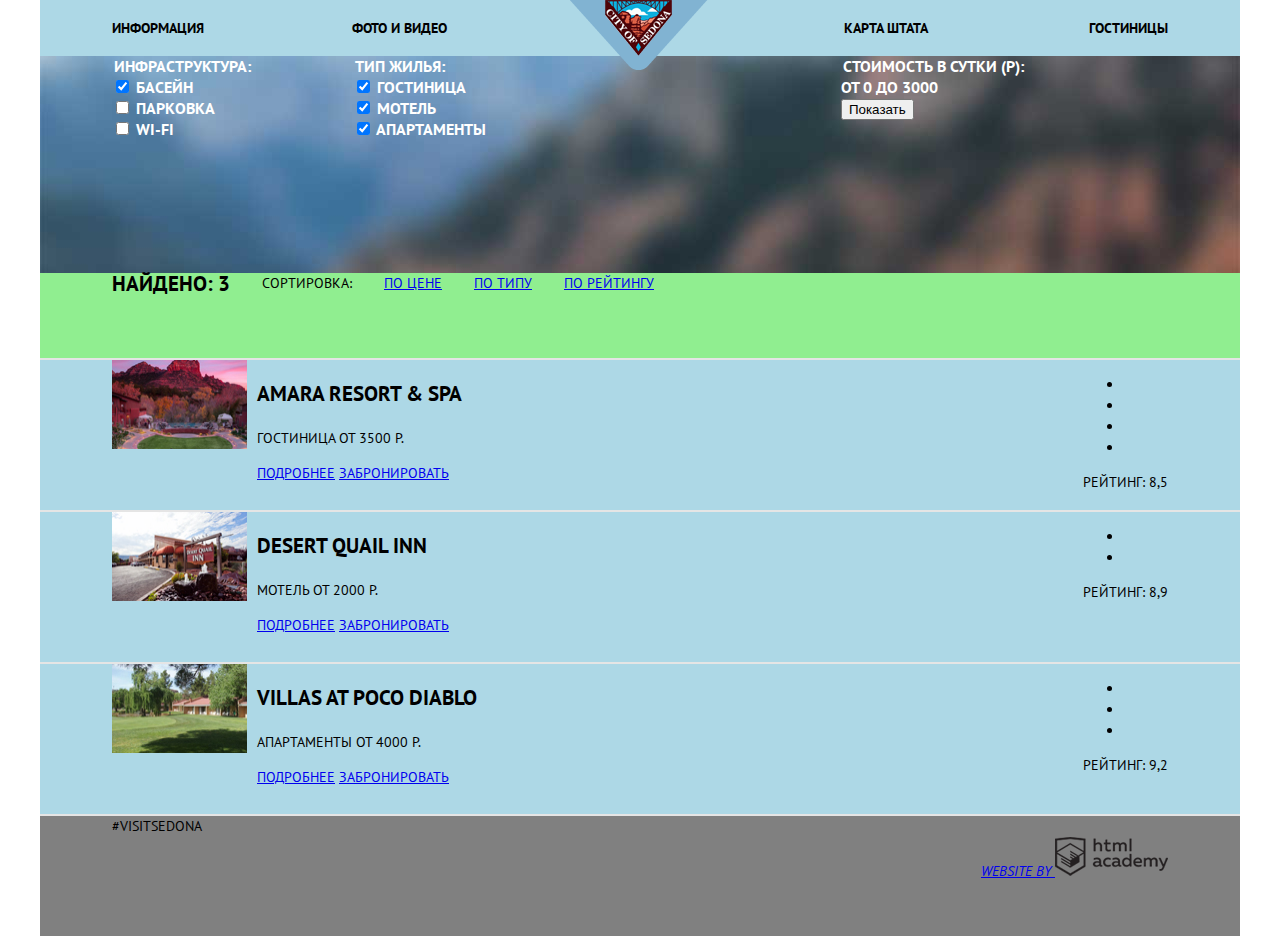
==== commit 1a81df50: "Сетка Седоны 2" ====
--- a/catalog.html
+++ b/catalog.html
@@ -3,8 +3,8 @@
   <head>
     <meta charset="utf-8">
     <title>Hotels</title>
+    <link href='https://fonts.googleapis.com/css?family=PT+Sans:400,700&subset=latin,cyrillic' rel='stylesheet' type='text/css'>
     <link href="css/style.css" rel="stylesheet">
-    <link href='https://fonts.googleapis.com/css?family=PT+Sans:400,700&subset=latin,cyrillic' rel='stylesheet' type='text/css'>
   </head>
   <body>
     <div class="container">
@@ -25,7 +25,7 @@
         <form class="filters" action="index.html" method="post">
           <fieldset class="form-column">
             <legend>Инфраструктура:</legend>
-            <ul class="ul_checkbox">
+            <ul class="filters-list">
               <li>
                 <input type="checkbox" name="pool" id="pool" checked>
                 <label for="pool">Басейн</label>
@@ -42,7 +42,7 @@
           </fieldset>
           <fieldset class="form-column">
             <legend>Тип жилья:</legend>
-            <ul class="ul_checkbox">
+            <ul class="filters-list">
               <li>
                 <input type="checkbox" name="hotel" value="" id="hotel" checked>
                 <label for="hotel">Гостиница</label>
@@ -57,7 +57,7 @@
               </li>
             </ul>
           </fieldset>
-          <fieldset class="form-column-right">
+          <fieldset class="form-column-right clearfix">
             <legend>Стоимость в сутки (р):</legend>
             <div class="range-values">
               <span>от 0 </span> <span>до 3000</span>
@@ -73,14 +73,16 @@
 
         <div class="result">
           <h2 class="find">Найдено: 3</h2>
-          <ul class="ul_checkbox">
+          <ul class="sort clearfix">
             <li class="sort-caption">Сортировка:</li>
             <li class="sort-item active"><a href="#">По цене</a></li>
             <li class="sort-item"><a href="#">По типу</a></li>
             <li class="sort-item"><a href="#">По рейтингу</a></li>
           </ul>
-          <a href="#" class="sort-up active"></a>
-          <a href="#" class="sort-down"></a>
+          <div class="sort-direction">
+            <a href="#" class="sort-up active"></a>
+            <a href="#" class="sort-down"></a>
+          </div>
         </div>
         <div class="hotel clearfix">
           <div class="hotel-info">
@@ -148,9 +150,9 @@
       </main>
 
       <footer class="main-footer">
-        <p>
+        <div class="visit-sedona">
           #visitsedona
-        </p>
+        </div>
         <ul class="social">
           <li><a href="#"></a></li>
           <li><a href="#"></a></li>
--- a/css/style.css
+++ b/css/style.css
@@ -4,7 +4,7 @@
   color: #000000;
   font-weight: normal;
   font-family: 'PT Sans', 'Arial', sans-serif;
-  margin:0;
+  margin: 0;
   text-transform: uppercase;
 }
 /*Общие стили*/
@@ -25,13 +25,7 @@
   color: #000000;
   font-weight: bold;
   font-family: 'PT Sans', 'Arial', sans-serif;
-  margin: 0;
-}
-
-p{
-  margin: 0;
-}
-
+}
 .clearfix:after{
   content: '';
   display: table;
@@ -47,7 +41,6 @@
   display: block;
 }
 .main-header{
-  width: 1200px;
   box-sizing: border-box;
   /*временной стиль*/
   background-color: lightblue;
@@ -91,7 +84,7 @@
   left: 530px;
   top: 0;
 }
-.city-of-sedona{
+.promo-header{
   text-align: center;
 
   /*временной стиль*/
@@ -99,8 +92,6 @@
   background-color: lightblue;
 }
 .media-block{
-  width: 1200px;
-
   /*временной стиль*/
   height: 256px;
 }
@@ -112,7 +103,7 @@
   height: 256px;
   background-color: lightgreen;
 }
-figure{
+.media-block > figure{
   height: 256px;
   float: left;
   margin: 0;
@@ -121,25 +112,26 @@
   margin: 0;
   padding: 0;
   list-style: none;
-  /*временной стиль*/
-  background-color: lightblue;
 }
 .feature{
   float: left;
   width: 400px;
   text-align: center;
-
+  background-repeat: no-repeat;
   /*временной стиль*/
   height: 330px;
 }
 .feature-housing{
-background: url('../img/i_housing.png');
+  background-image: url('../img/i_housing.png');
+  background-position: ;
 }
 .feature-food {
-background: url('../img/i_food.png');
+  background-image: url('../img/i_food.png');
+  background-position: ;
 }
 .feature-souvenirs{
-background: url('../img/i_gifts.png');
+  background-image: url('../img/i_gifts.png');
+  background-position: ;
 }
 .reasons-list{
   margin: 0;
@@ -155,12 +147,32 @@
 
   /*временной стиль*/
   height: 256px;
+}
+.interested{
+  display: block;
+  margin-bottom: 27px;
+  font-size: 30px;
+  line-height: 24px;
+  text-align: center;
+
+}
+.prorosal{
+  font-size: 14px;
+  line-height: 26px;
+  color: #333333;
+  text-align: center;
+  width: 437px;
+  margin-left: auto;
+  margin-right: auto;
+  margin-bottom: 48px;
+
 }
 .hotel-search-content{
   position: relative;
 }
 .hotel-search-header{
   background-color: lightblue;
+  padding-top: 55px;
 }
 .search-form{
   position: absolute;
@@ -172,13 +184,14 @@
   margin-right: auto;
 
   /*временной стиль*/
-  height: 481px;
+  height: 395px;
   background-color: lightblue;
 }
 .search-hotel-sedona{
   font-size: 21px;
   line-height: 26px;
   width: 568px;
+  color: #ffffff;
   background-color: #766357;
   text-align: center;
   margin-left: 316px;
@@ -187,6 +200,9 @@
   /*временной стиль*/
   height: 86px;
 
+}
+.map-wrapper{
+  display: block;
 }
 .main-footer.main-footer-absolute{
   width: 1200px;
@@ -194,12 +210,15 @@
   bottom: 0;
   left: 0;
   background-color: rgba(255, 255, 255, .8);
-
-  /*временной стиль*/
   height: 120px;
 }
 .autor{
   float: right;
+}
+.social{
+  width: 170px;
+  margin: 0;
+  list-style: none;
 }
 /*catalog.html*/
 .main-content{
@@ -209,12 +228,13 @@
 .filters{
   padding: 0 72px;
   box-sizing: border-box;
+  background-image: url('../img/bg_hotels_sedona.jpg');
 
   /*временной стиль*/
   height: 217px;
-  background-color: grey;
-}
-legend{
+
+}
+.filters > legend{
   padding: 0;
 }
 .form-column{
@@ -244,12 +264,10 @@
   margin: 0;
   width: 327px;
 }
-ul{
-  list-style: none;
-}
-.ul_checkbox{
-  padding: 0;
-  margin: 0;
+.filters-list, .sort{
+  padding: 0;
+  margin: 0;
+  list-style: none;
 }
 .result{
   border-bottom: 2px solid #e5e5e5;
@@ -288,6 +306,9 @@
   /*временной стиль*/
   height: 150px;
 }
+.sort-direction{
+  float: right;
+}
 .hotel-img{
   float: left;
   margin-right: 10px;
